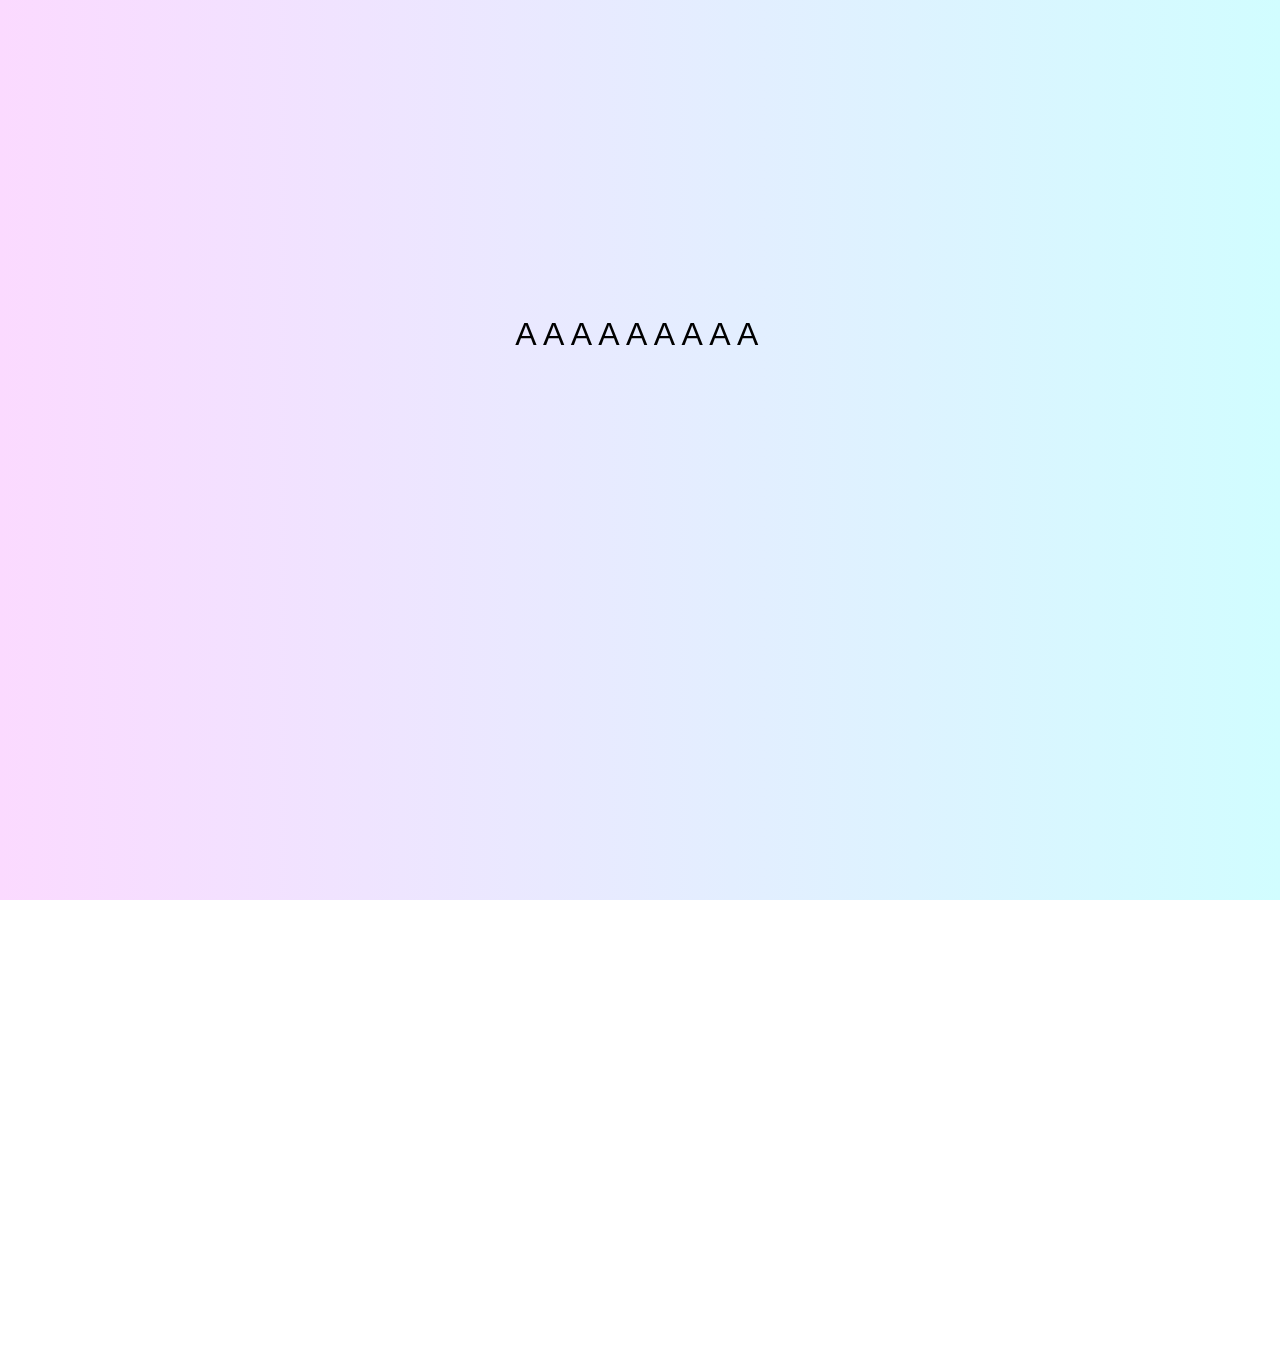
==== home.html @ bb40285a "some major changes before bed time" ====
<!DOCTYPE html>
<html lang="pt">
    <head>
        <meta charset="UTF-8">
        <title>Losty | ytsoL</title>

        <!-- STYLES -->
        <link rel="stylesheet"href="styles/homestyle.css" type="text/css">
        <!-- FAVICON -->
        <link rel="shortcut icon" href="media/favicon.ico" type="image/x-icon">
        <link rel="icon" href="media/favicon.ico" type="image/x-icon">
        <!-- AOS -->
        <link href="https://unpkg.com/aos@2.3.1/dist/aos.css" rel="stylesheet">
        <script src="https://unpkg.com/aos@2.3.1/dist/aos.js"></script>
    </head>
    <body>
        <header>
            <h1>AAAAAAAAA</h1>
        </header>

    </body>
</html>
---- styles/homestyle.css ----
html{
    height: 100%;
    overflow: hidden;
}
body{
    background: linear-gradient(90deg, #fbdaff, #d1fdff);
    color: #000000;
    margin: 0; padding: 0;
    perspective: 1px;
    transform-style: preserve-3d;
    height: 100%;
    overflow-y: scroll;
    overflow-x: hidden;
    font-family: sans-serif;
 }
 header{
     box-sizing: border-box;
     min-height: 100vh;
     padding: 30vw 0 5vw;
     position: relative;
     transform-style: inherit;
     width: 100vw;
 }
 header h1{
     margin-top: -100px;
 }
 header, header:before{
     background: 50% 50% / cover;
 }
 header::before{
     bottom: 0;
     content: "";
     left: 0;
     position: absolute;
     right: 0;
     top: 0;
     display: block;
     background-image: url(../media/bg.jpg);
     background-size: cover;
     transform-origin: center center 0;
     transform: translateZ(-1px) scale(2);
     z-index: -1;
     min-height: 100vh;
 }
 header *{
     font-weight: normal;
     letter-spacing: .2em;
     text-align: center;
     margin: 0;
     padding: 1em 0;
 }
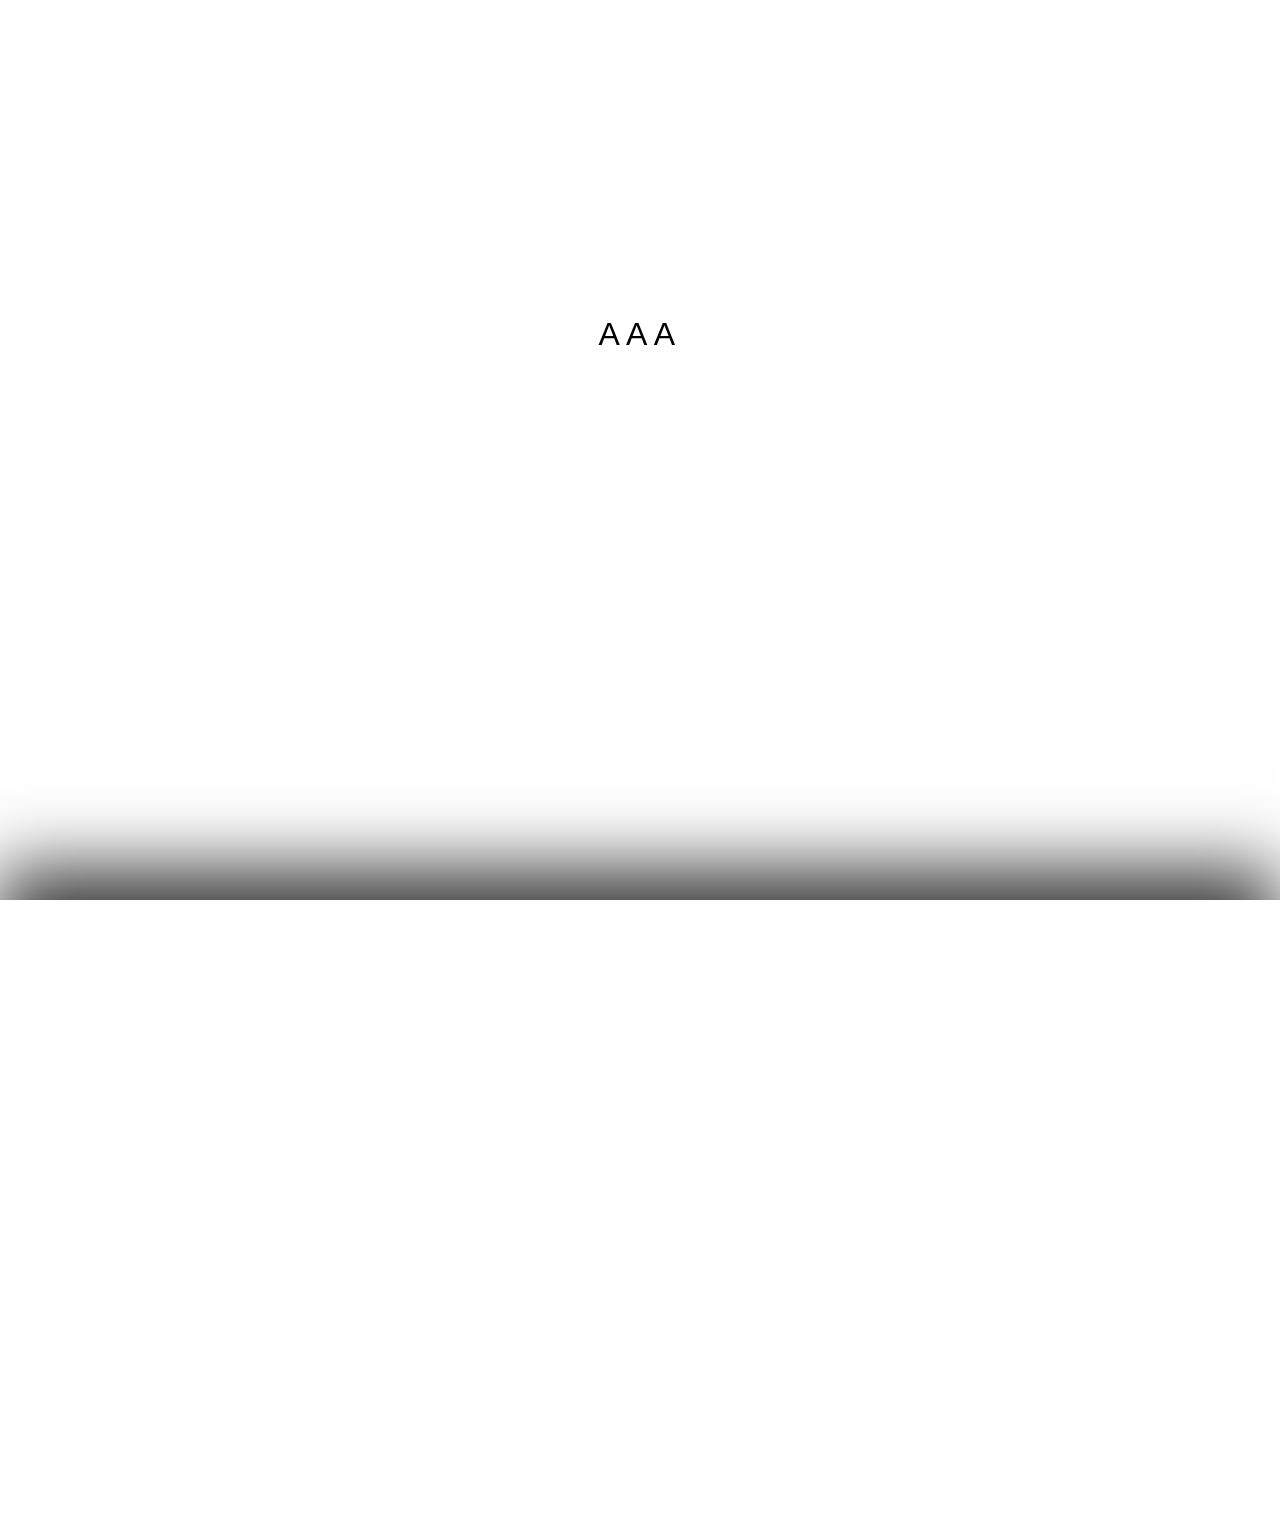
==== commit faa6f809: "triste & puct" ====
--- a/home.html
+++ b/home.html
@@ -14,9 +14,14 @@
         <script src="https://unpkg.com/aos@2.3.1/dist/aos.js"></script>
     </head>
     <body>
-        <header>
-            <h1>AAAAAAAAA</h1>
-        </header>
-
+        <script> AOS.init(); </script>
+        <div id="parallax">
+            <h1>AAA</h1>
+        </div>
+        <div class="body">
+            <h1>Esse é o titulo</h1>
+            <p>esse é o paragrafo</p>
+            <div class="simplebox" data-aos="fade-up"></div>
+        </div>
     </body>
 </html>--- a/styles/homestyle.css
+++ b/styles/homestyle.css
@@ -3,7 +3,6 @@
     overflow: hidden;
 }
 body{
-    background: linear-gradient(90deg, #fbdaff, #d1fdff);
     color: #000000;
     margin: 0; padding: 0;
     perspective: 1px;
@@ -13,39 +12,58 @@
     overflow-x: hidden;
     font-family: sans-serif;
  }
- header{
+ body *{
+    padding: 0; margin: 0;
+}
+ #parallax{
      box-sizing: border-box;
      min-height: 100vh;
      padding: 30vw 0 5vw;
      position: relative;
      transform-style: inherit;
      width: 100vw;
- }
- header h1{
+    z-index: -1;
+}
+#parallax h1{
      margin-top: -100px;
  }
- header, header:before{
+#parallax, #parallax::before{
      background: 50% 50% / cover;
  }
- header::before{
-     bottom: 0;
-     content: "";
-     left: 0;
-     position: absolute;
-     right: 0;
-     top: 0;
-     display: block;
-     background-image: url(../media/bg.jpg);
-     background-size: cover;
-     transform-origin: center center 0;
-     transform: translateZ(-1px) scale(2);
-     z-index: -1;
-     min-height: 100vh;
- }
- header *{
-     font-weight: normal;
-     letter-spacing: .2em;
-     text-align: center;
-     margin: 0;
-     padding: 1em 0;
- }+#parallax::before{
+    right: 0; left: 0;
+    top: 0; bottom: 0;
+    content: "";
+    position: absolute;
+    display: block;
+    background-image: url(../media/bg.jpg);
+    background-size: cover;
+    transform-origin: center center 0;
+    transform: translateZ(-1px) scale(2);
+    max-height: 100vh;
+}
+#parallax *{
+    font-weight: normal;
+    letter-spacing: .2em;
+    text-align: center;
+    padding: 1em 0;
+}
+.body{
+    box-shadow: -2px -30px 70px rgba(0, 0, 0, .8);
+    background-color: #383838;
+    color: #fff;
+    width: 100vw;
+    min-height: 50vw;
+    height: auto;
+    text-align: center;
+}
+.body h1{
+    padding-top: 100px;
+}
+.simplebox{
+    position: relative;
+    margin: 0 auto;
+    width: 100px;
+    height: 100px;
+    background-color: pink;
+}